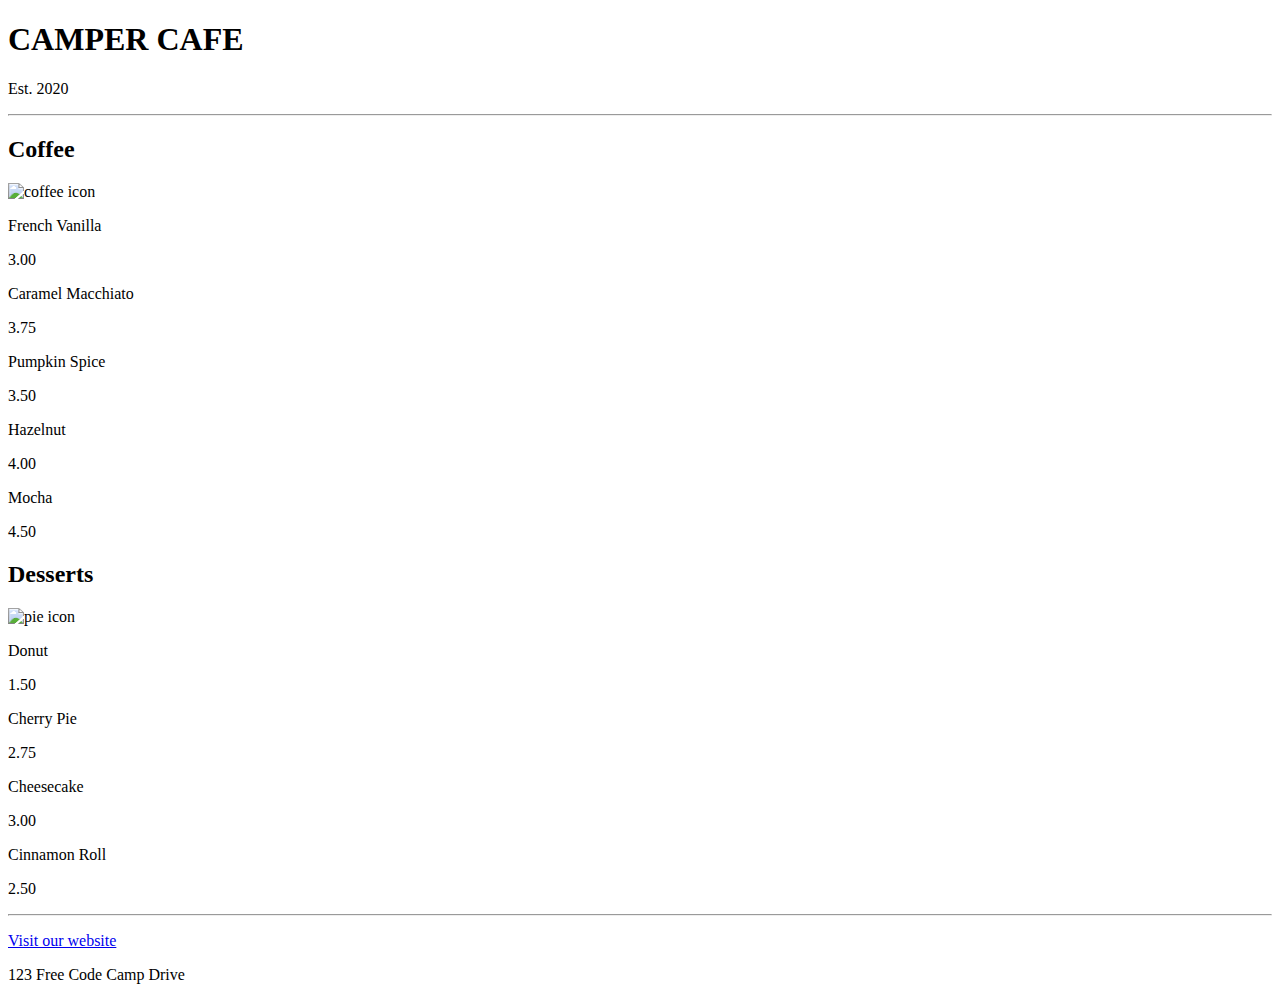
==== cafe-menu/index.html @ d50a42c6 "crear index.html de menu-cafe" ====
<!DOCTYPE html>
<html lang="en">
  <head>
    <meta charset="utf-8" />
    <meta name="viewport" content="width=device-width, initial-scale=1.0" />
    <title>Cafe Menu</title>
    <link href="styles.css" rel="stylesheet"/>
  </head>
  <body>
    <div class="menu">
      <main>
        <h1>CAMPER CAFE</h1>
        <p class="established">Est. 2020</p>
        <hr>
        <section>
          <h2>Coffee</h2>
          <img src="https://cdn.freecodecamp.org/curriculum/css-cafe/coffee.jpg" alt="coffee icon"/>
          <article class="item">
            <p class="flavor">French Vanilla</p><p class="price">3.00</p>
          </article>
          <article class="item">
            <p class="flavor">Caramel Macchiato</p><p class="price">3.75</p>
          </article>
          <article class="item">
            <p class="flavor">Pumpkin Spice</p><p class="price">3.50</p>
          </article>
          <article class="item">
            <p class="flavor">Hazelnut</p><p class="price">4.00</p>
          </article>
          <article class="item">
            <p class="flavor">Mocha</p><p class="price">4.50</p>
          </article>
        </section>
        <section>
          <h2>Desserts</h2>
          <img src="https://cdn.freecodecamp.org/curriculum/css-cafe/pie.jpg" alt="pie icon"/>
          <article class="item">
            <p class="dessert">Donut</p><p class="price">1.50</p>
          </article>
          <article class="item">
            <p class="dessert">Cherry Pie</p><p class="price">2.75</p>
          </article>
          <article class="item">
            <p class="dessert">Cheesecake</p><p class="price">3.00</p>
          </article>
          <article class="item">
            <p class="dessert">Cinnamon Roll</p><p class="price">2.50</p>
          </article>
        </section>
      </main>
      <hr class="bottom-line">
      <footer>
        <p>
          <a href="https://www.freecodecamp.org" target="_blank">Visit our website</a>
        </p>
        <p class="address">123 Free Code Camp Drive</p>
      </footer>
    </div>
  </body>
</html>
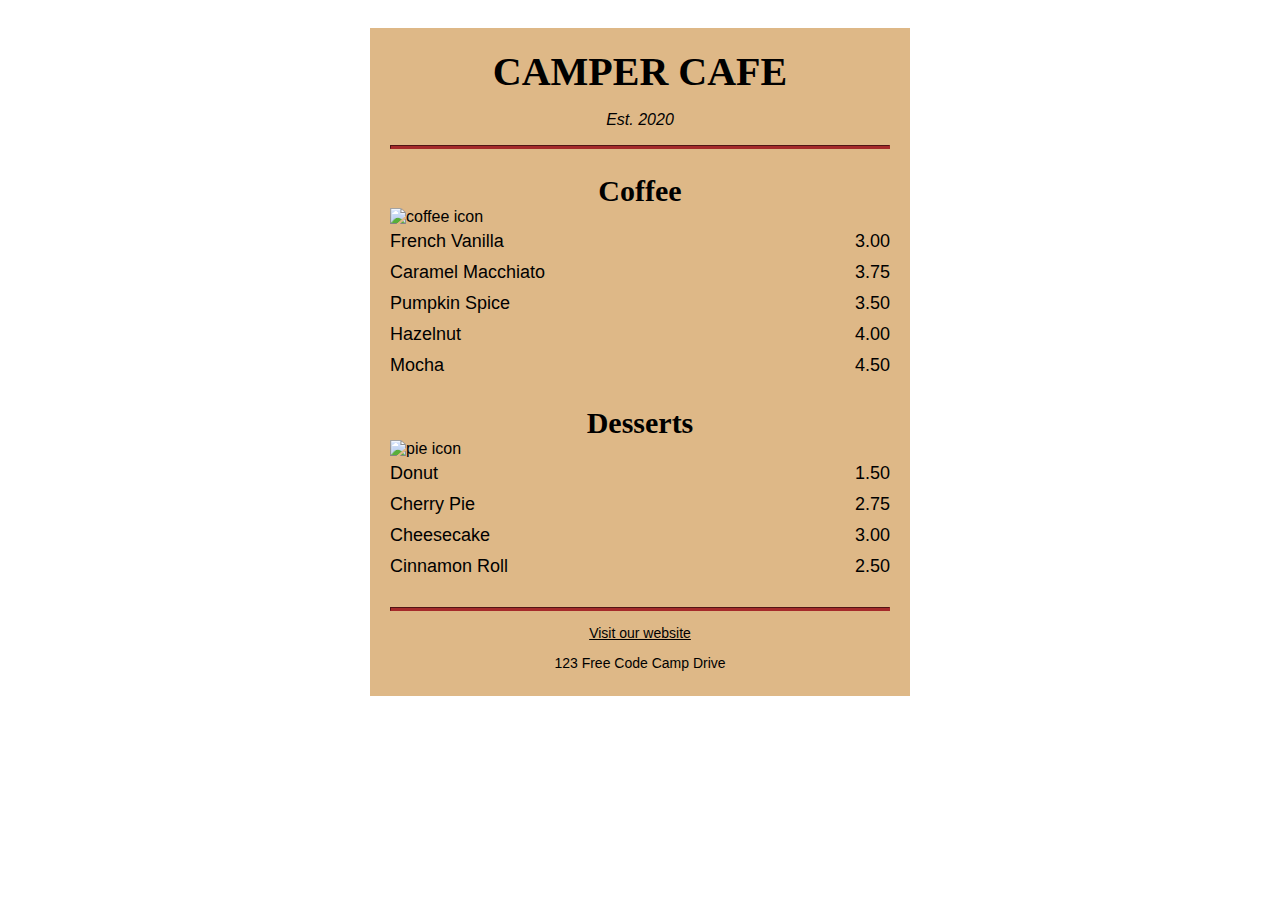
==== commit 5a4efbf8: "agregando hoja de estilo" ====
--- a/cafe-menu/index.html
+++ b/cafe-menu/index.html
@@ -4,7 +4,7 @@
     <meta charset="utf-8" />
     <meta name="viewport" content="width=device-width, initial-scale=1.0" />
     <title>Cafe Menu</title>
-    <link href="styles.css" rel="stylesheet"/>
+    <link href="style.css" rel="stylesheet"/>
   </head>
   <body>
     <div class="menu">
--- a/cafe-menu/style.css
+++ b/cafe-menu/style.css
@@ -0,0 +1,96 @@
+body {
+    background-image: url(https://cdn.freecodecamp.org/curriculum/css-cafe/beans.jpg);
+    font-family: sans-serif;
+    padding: 20px;
+  }
+  
+  h1 {
+    font-size: 40px;
+    margin-top: 0;
+    margin-bottom: 15px;
+  }
+  
+  h2 {
+    font-size: 30px;
+  }
+  
+  .established {
+    font-style: italic;
+  }
+  
+  h1, h2, p {
+    text-align: center;
+  }
+  
+  .menu {
+    width: 80%;
+    background-color: burlywood;
+    margin-left: auto;
+    margin-right: auto;
+    padding: 20px;
+    max-width: 500px;
+  }
+  
+  img {
+    display: block;
+    margin-left: auto;
+    margin-right: auto;
+    margin-top: -25px;
+  }
+
+  hr {
+    height: 2px;
+    background-color: brown;
+    border-color: brown;
+  }
+  
+  .bottom-line {
+    margin-top: 25px;
+  }
+  
+  h1, h2 {
+    font-family: Impact, serif;
+  }
+  
+  .item p {
+    display: inline-block;
+    margin-top: 5px;
+    margin-bottom: 5px;
+    font-size: 18px;
+  }
+  
+  .flavor, .dessert {
+    text-align: left;
+    width: 75%;
+  }
+  
+  .price {
+    text-align: right;
+    width: 25%;
+  }
+  
+  /* FOOTER */
+  
+  footer {
+    font-size: 14px;
+  }
+  
+  .address {
+    margin-bottom: 5px;
+  }
+  
+  a {
+    color: black;
+  }
+  
+  a:visited {
+    color: black;
+  }
+  
+  a:hover {
+    color: greenyellow;
+  }
+  
+  a:active {
+    color: blue;
+  }